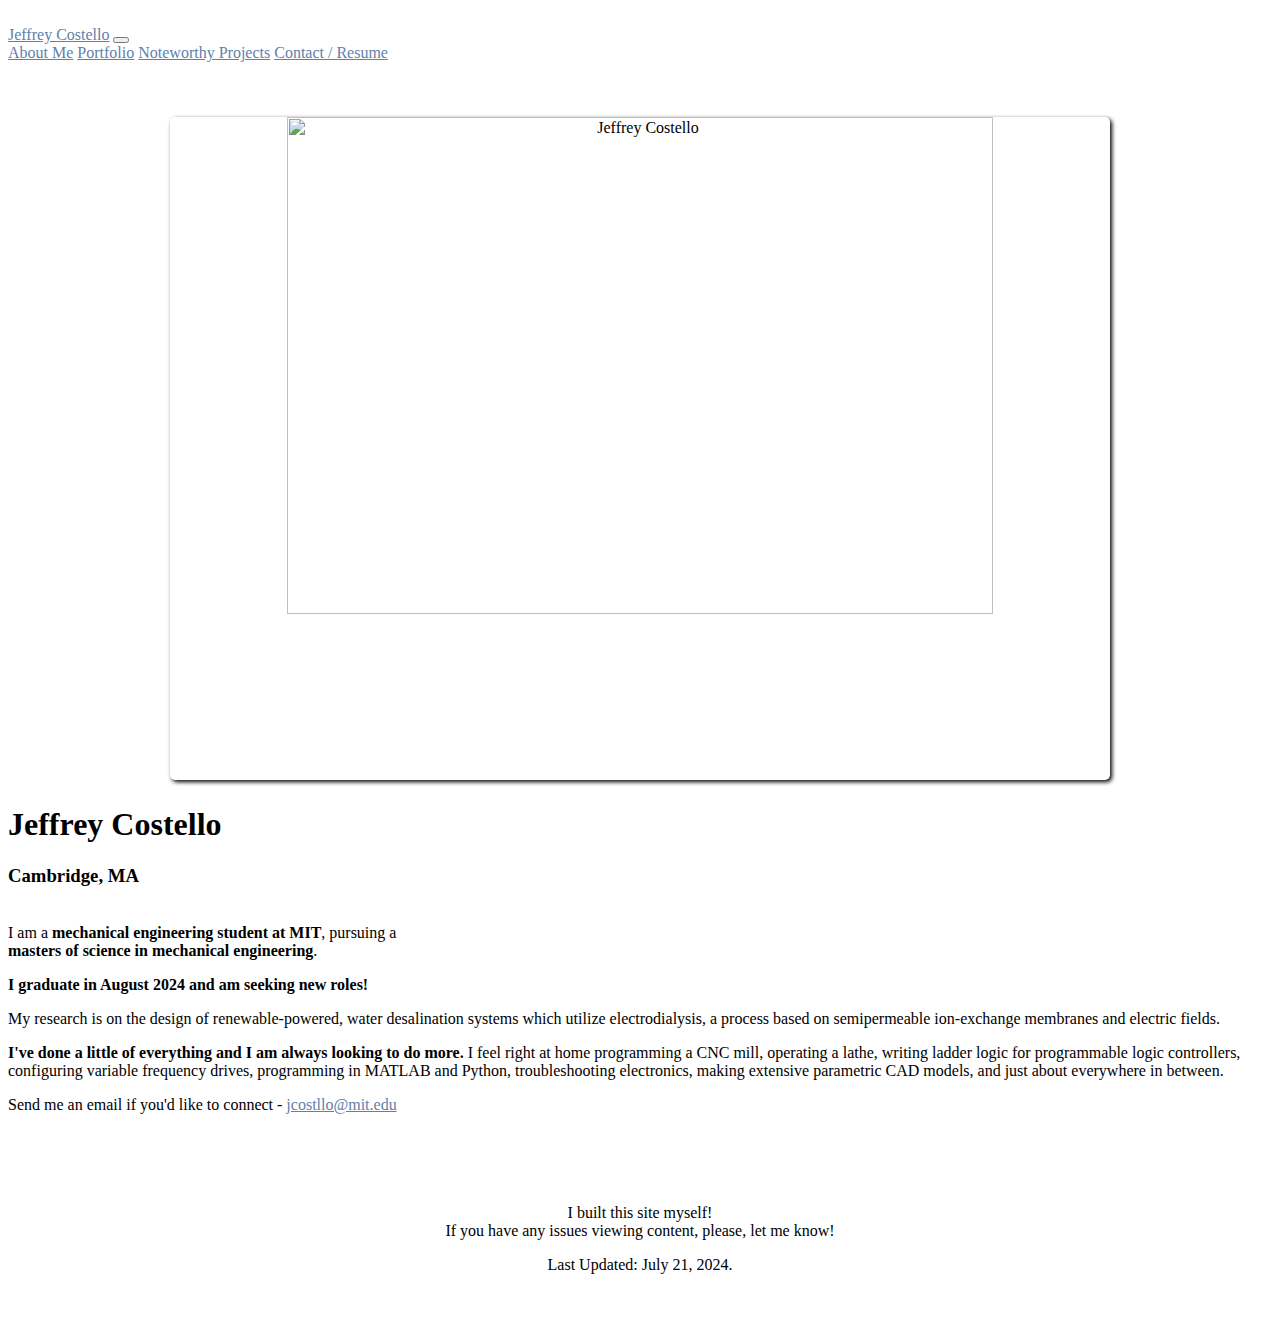
==== index.html @ 8f7f720f "new resume" ====
<html>

<head>
  <title>Jeffrey Costello</title>
  <meta charset="utf-8">
  <meta name="viewport" content="initial-scale=1">
  <link rel="stylesheet" href="node_modules\bootstrap\dist\css\bootstrap.min.css">
  <!-- <script src="node_modules\jquery\dist\jquery.min.js"></script> -->

  <!-- Import Bootstrap from their reccomended CDN (as of March 21, 2024). Link below. -->
  <!-- https://getbootstrap.com/docs/5.0/getting-started/download/ -->
  <link href="https://cdn.jsdelivr.net/npm/bootstrap@5.0.2/dist/css/bootstrap.min.css" rel="stylesheet"
    integrity="sha384-EVSTQN3/azprG1Anm3QDgpJLIm9Nao0Yz1ztcQTwFspd3yD65VohhpuuCOmLASjC" crossorigin="anonymous">
  <script src="https://cdn.jsdelivr.net/npm/bootstrap@5.0.2/dist/js/bootstrap.bundle.min.js"
    integrity="sha384-MrcW6ZMFYlzcLA8Nl+NtUVF0sA7MsXsP1UyJoMp4YLEuNSfAP+JcXn/tWtIaxVXM"
    crossorigin="anonymous"></script>

  <link rel="stylesheet" href="jdcostllo.css">
</head>

<body, style="padding: 20px;">

  <!-- https://getbootstrap.com/docs/5.0/components/navbar/ -->
  <nav class="navbar navbar-expand-lg navbar-light bg-light">
    <div class="container-fluid">
      <a class="navbar-brand" href="index.html">Jeffrey Costello</a>
      <button class="navbar-toggler" type="button" data-bs-toggle="collapse" data-bs-target="#navbarNavAltMarkup"
        aria-controls="navbarNavAltMarkup" aria-expanded="false" aria-label="Toggle navigation">
        <span class="navbar-toggler-icon"></span>
      </button>
      <div class="collapse navbar-collapse" id="navbarNavAltMarkup">
        <div class="navbar-nav">
          <!-- <a class="nav-link" href="index.html">Home</a>   -->
          <a class="nav-link" href="about.html">About Me</a>
          <a class="nav-link" href="portfolio.html">Portfolio</a>
          <a class="nav-link" href="other.html">Noteworthy Projects</a>
          <a class="nav-link" href="contact.html">Contact / Resume</a>
        </div>
      </div>
    </div>
  </nav>


  <!-- https://getbootstrap.com/docs/5.0/layout/grid/ -->
  <div class="container" style="padding-top: 50px;">
    <div class="row align-items-center">
      <div class="col pic-col" align="center">
        <img class="portfolio-pic" src="StaticImages\index_Headshot.JPG" alt="Jeffrey Costello">
      </div>
      <div class="col porfolio-text">

        <h1>Jeffrey Costello</h1>
        <h3>Cambridge, MA</h3>

        <p>
          <br>
          I am a <b>mechanical engineering student at MIT</b>, pursuing a
          <br><b>masters of science in mechanical engineering</b>.
        </p>

        <p>
          <b>I graduate in August 2024 and
            am seeking new roles!</b>
        </p>

        <p>
          My research is
          on the design of renewable-powered, water desalination systems
          which utilize electrodialysis, a process based on
          semipermeable ion-exchange membranes and electric
          fields.
        </p>

        <p>
          <b>I've done a little of everything and I am always looking
            to do more.</b> I feel right at home programming a CNC mill,
          operating a lathe, writing ladder logic for programmable logic
          controllers, configuring variable frequency drives,
          programming in MATLAB and Python, troubleshooting electronics,
          making extensive parametric CAD models, and just about
          everywhere in between.
        </p>
        <p>
          Send me an email if you'd like to connect - <a href="mailto:jcostllo@mit.edu!">jcostllo@mit.edu</a>
        </p>



      </div>
    </div>
  </div>

  <div class="container align-items-center" style="padding: 20px;"></div>
  <div class="col" align="center">
    <p><br>I built this site myself!<br>If you have any issues viewing content, please, let me know!</p>
    <p>Last Updated: July 21, 2024.</p>
  </div>
  </div>

  </body>

</html>
---- jdcostllo.css ----
/* color palette https://www.nordtheme.com/ */

a {
  color: #5E81AC
}

.pic-col {
  text-align: center;
  padding: 5px;
}

.portfolio-pic {
  justify-content: center;
  min-width: 300px;
  width: 75%;
  box-shadow: 2px 2px 4px #000000;
  border-radius: 5px;
}

.porfolio-text {
  min-width: 300px;
}
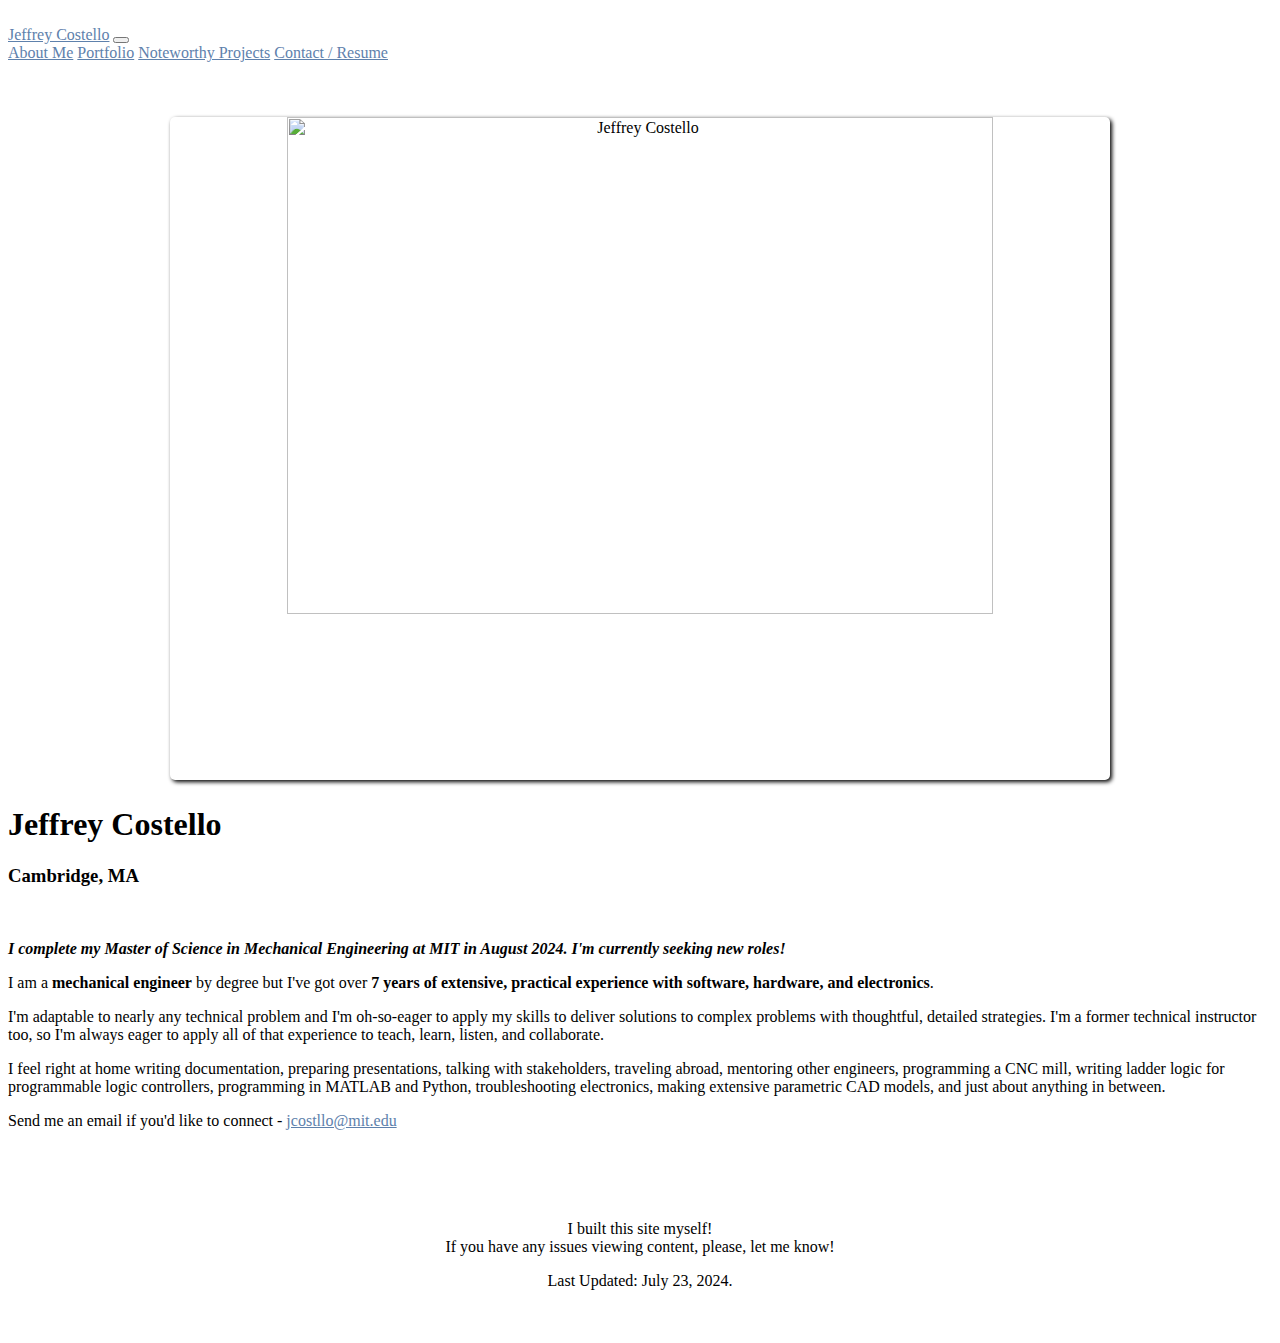
==== commit 01649c76: "some minor work changes on some of the header pages" ====
--- a/index.html
+++ b/index.html
@@ -52,33 +52,44 @@
         <h1>Jeffrey Costello</h1>
         <h3>Cambridge, MA</h3>
 
+        <br>
+
         <p>
-          <br>
-          I am a <b>mechanical engineering student at MIT</b>, pursuing a
-          <br><b>masters of science in mechanical engineering</b>.
+          <b><i>I complete my Master of Science in Mechanical Engineering at MIT in August 2024. I'm currently seeking
+              new
+              roles!</i></b>
         </p>
 
         <p>
-          <b>I graduate in August 2024 and
-            am seeking new roles!</b>
+          I am a <b>mechanical engineer</b> by degree but I've got over <b>7 years of extensive, practical experience
+            with
+            software, hardware, and electronics</b>.
         </p>
 
-        <p>
+
+
+        <!-- <p>
           My research is
           on the design of renewable-powered, water desalination systems
           which utilize electrodialysis, a process based on
           semipermeable ion-exchange membranes and electric
           fields.
-        </p>
+        </p> -->
 
         <p>
-          <b>I've done a little of everything and I am always looking
-            to do more.</b> I feel right at home programming a CNC mill,
-          operating a lathe, writing ladder logic for programmable logic
-          controllers, configuring variable frequency drives,
+          I'm adaptable to nearly any technical problem and I'm oh-so-eager
+          to apply my skills to deliver solutions to complex problems with thoughtful, detailed
+          strategies. I'm a former technical instructor too, so I'm always eager to apply all of that experience to
+          teach, learn, listen, and collaborate.
+        </p>
+        <p>I feel right at home writing documentation, preparing presentations, talking with stakeholders, traveling
+          abroad,
+          mentoring other engineers, programming a CNC mill,
+          writing ladder logic for programmable logic
+          controllers,
           programming in MATLAB and Python, troubleshooting electronics,
           making extensive parametric CAD models, and just about
-          everywhere in between.
+          anything in between.
         </p>
         <p>
           Send me an email if you'd like to connect - <a href="mailto:jcostllo@mit.edu!">jcostllo@mit.edu</a>
@@ -91,9 +102,11 @@
   </div>
 
   <div class="container align-items-center" style="padding: 20px;"></div>
-  <div class="col" align="center">
-    <p><br>I built this site myself!<br>If you have any issues viewing content, please, let me know!</p>
-    <p>Last Updated: July 21, 2024.</p>
+  <div class="row align-items-center">
+    <div class="col" align="center">
+      <p><br>I built this site myself!<br>If you have any issues viewing content, please, let me know!</p>
+      <p>Last Updated: July 23, 2024.</p>
+    </div>
   </div>
   </div>
 
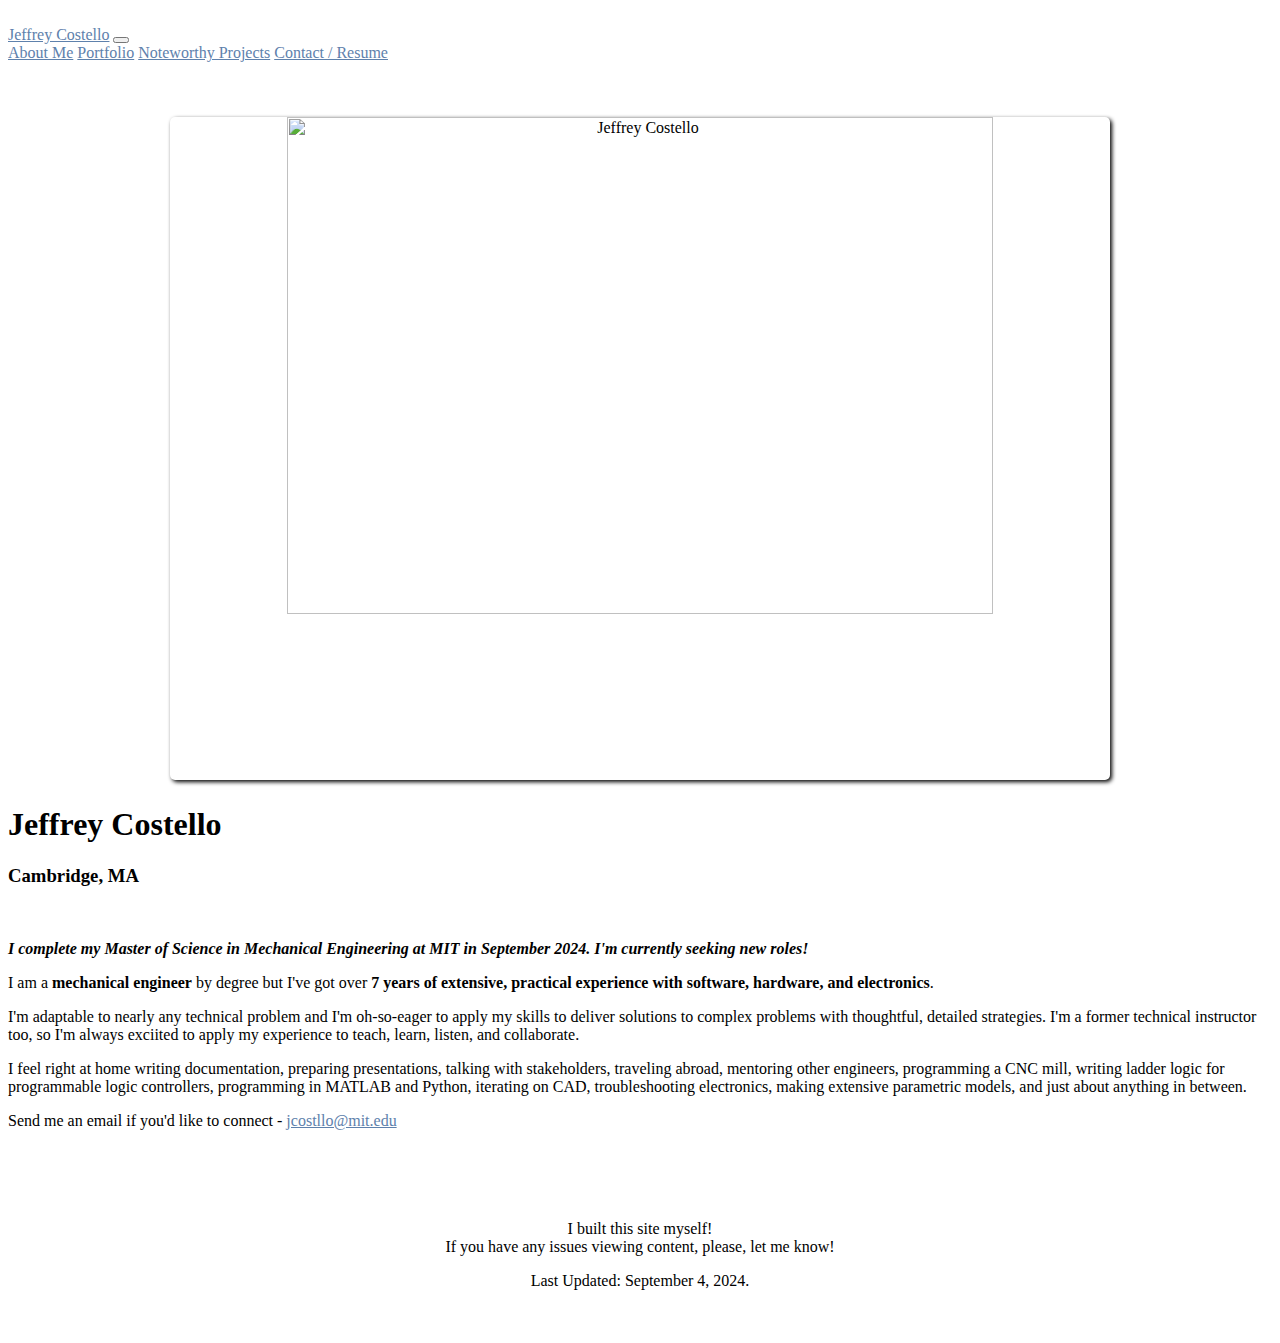
==== commit 00eb40c9: "new resume, word changes on the front cover" ====
--- a/index.html
+++ b/index.html
@@ -55,7 +55,7 @@
         <br>
 
         <p>
-          <b><i>I complete my Master of Science in Mechanical Engineering at MIT in August 2024. I'm currently seeking
+          <b><i>I complete my Master of Science in Mechanical Engineering at MIT in September 2024. I'm currently seeking
               new
               roles!</i></b>
         </p>
@@ -79,7 +79,7 @@
         <p>
           I'm adaptable to nearly any technical problem and I'm oh-so-eager
           to apply my skills to deliver solutions to complex problems with thoughtful, detailed
-          strategies. I'm a former technical instructor too, so I'm always eager to apply all of that experience to
+          strategies. I'm a former technical instructor too, so I'm always exciited to apply my experience to
           teach, learn, listen, and collaborate.
         </p>
         <p>I feel right at home writing documentation, preparing presentations, talking with stakeholders, traveling
@@ -87,8 +87,8 @@
           mentoring other engineers, programming a CNC mill,
           writing ladder logic for programmable logic
           controllers,
-          programming in MATLAB and Python, troubleshooting electronics,
-          making extensive parametric CAD models, and just about
+          programming in MATLAB and Python, iterating on CAD, troubleshooting electronics,
+          making extensive parametric models, and just about
           anything in between.
         </p>
         <p>
@@ -105,7 +105,7 @@
   <div class="row align-items-center">
     <div class="col" align="center">
       <p><br>I built this site myself!<br>If you have any issues viewing content, please, let me know!</p>
-      <p>Last Updated: July 23, 2024.</p>
+      <p>Last Updated: September 4, 2024.</p>
     </div>
   </div>
   </div>
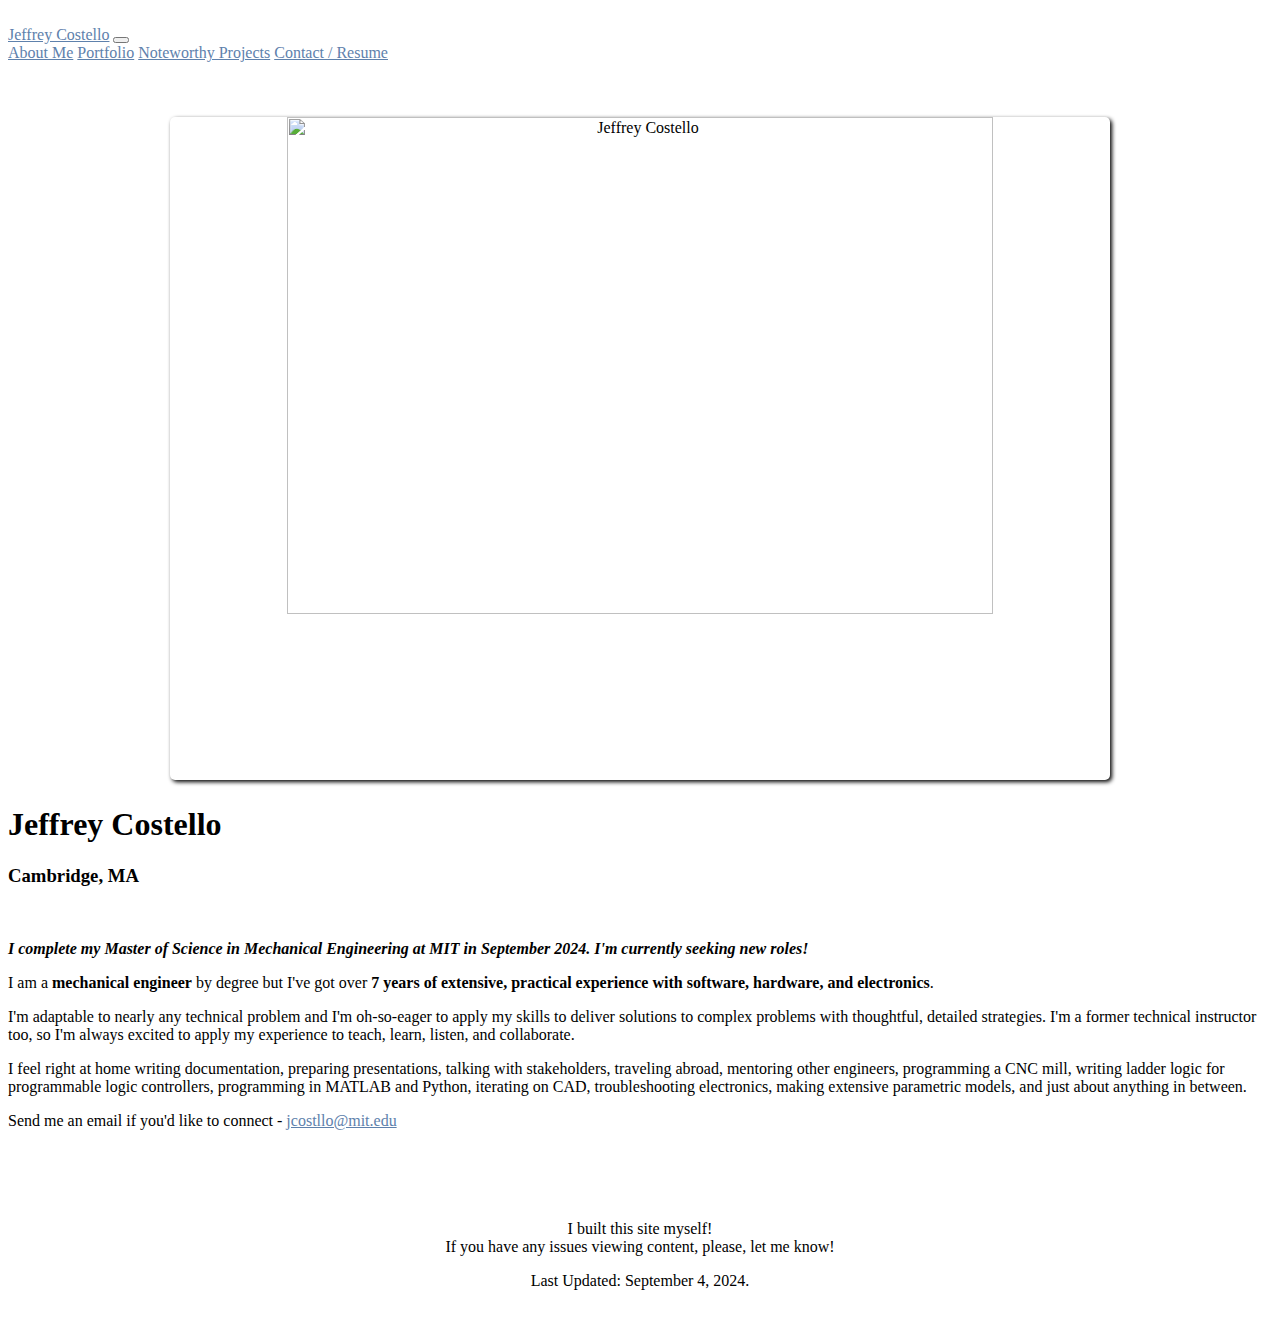
==== commit 5ad43314: "typo on the main page" ====
--- a/index.html
+++ b/index.html
@@ -79,7 +79,7 @@
         <p>
           I'm adaptable to nearly any technical problem and I'm oh-so-eager
           to apply my skills to deliver solutions to complex problems with thoughtful, detailed
-          strategies. I'm a former technical instructor too, so I'm always exciited to apply my experience to
+          strategies. I'm a former technical instructor too, so I'm always excited to apply my experience to
           teach, learn, listen, and collaborate.
         </p>
         <p>I feel right at home writing documentation, preparing presentations, talking with stakeholders, traveling
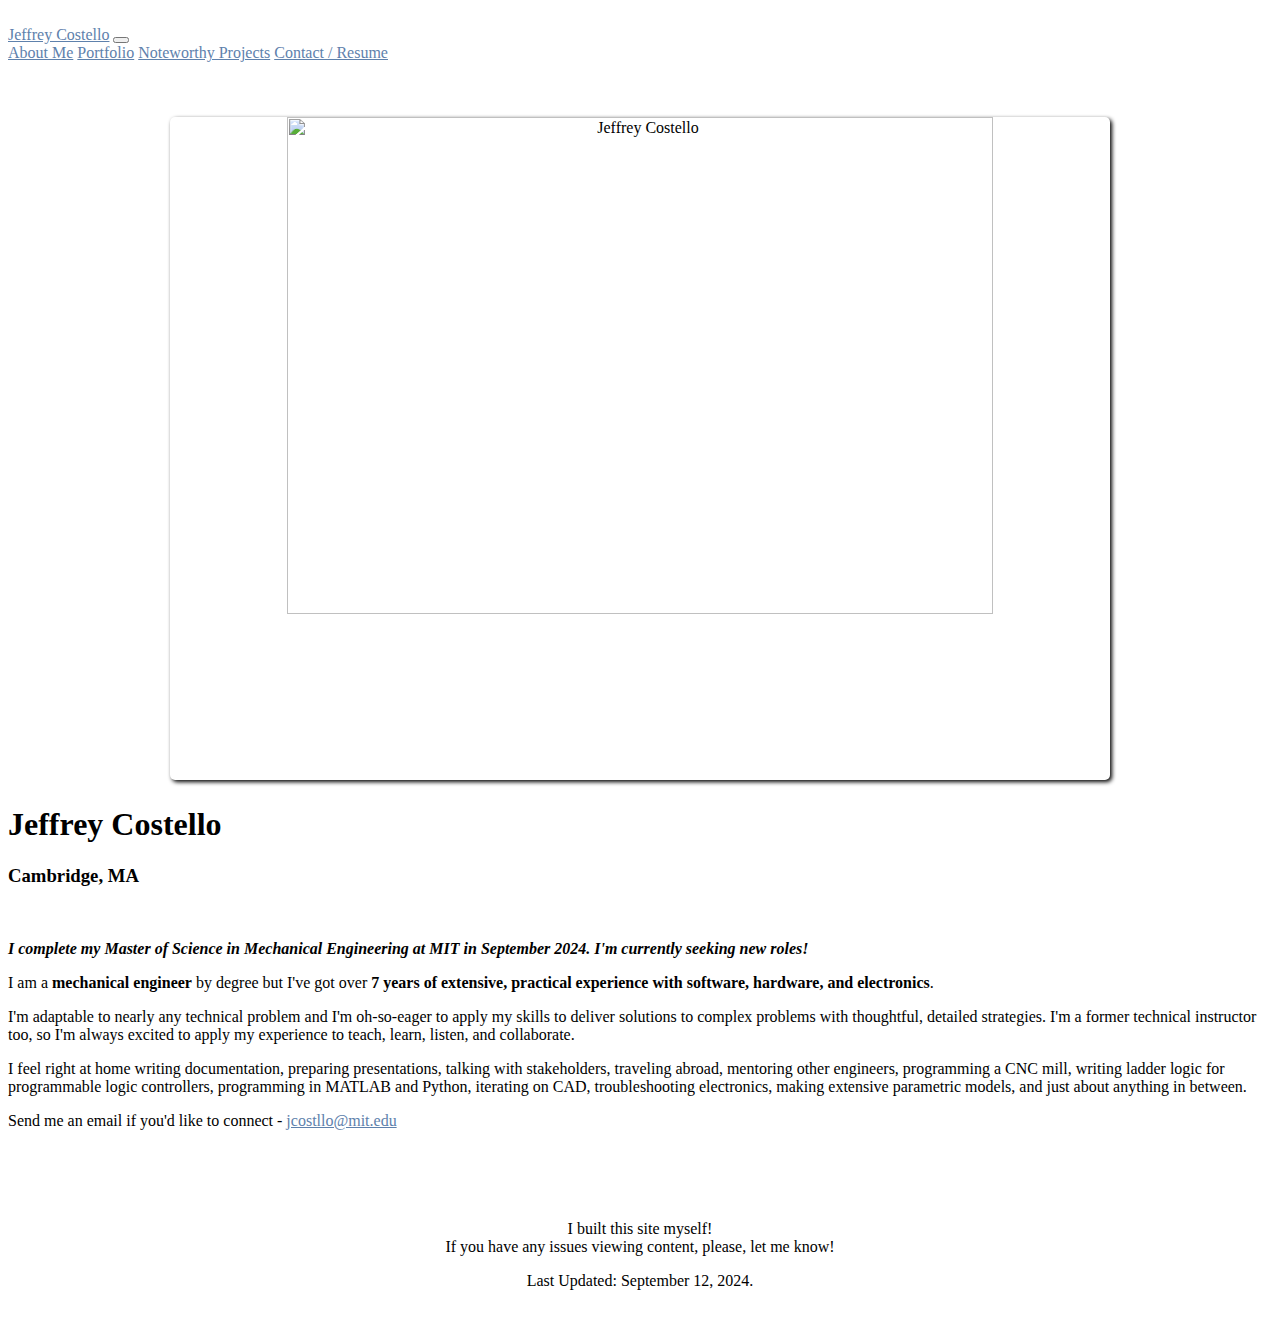
==== commit f3074b6b: "typos and some word changes" ====
--- a/index.html
+++ b/index.html
@@ -105,7 +105,7 @@
   <div class="row align-items-center">
     <div class="col" align="center">
       <p><br>I built this site myself!<br>If you have any issues viewing content, please, let me know!</p>
-      <p>Last Updated: September 4, 2024.</p>
+      <p>Last Updated: September 12, 2024.</p>
     </div>
   </div>
   </div>
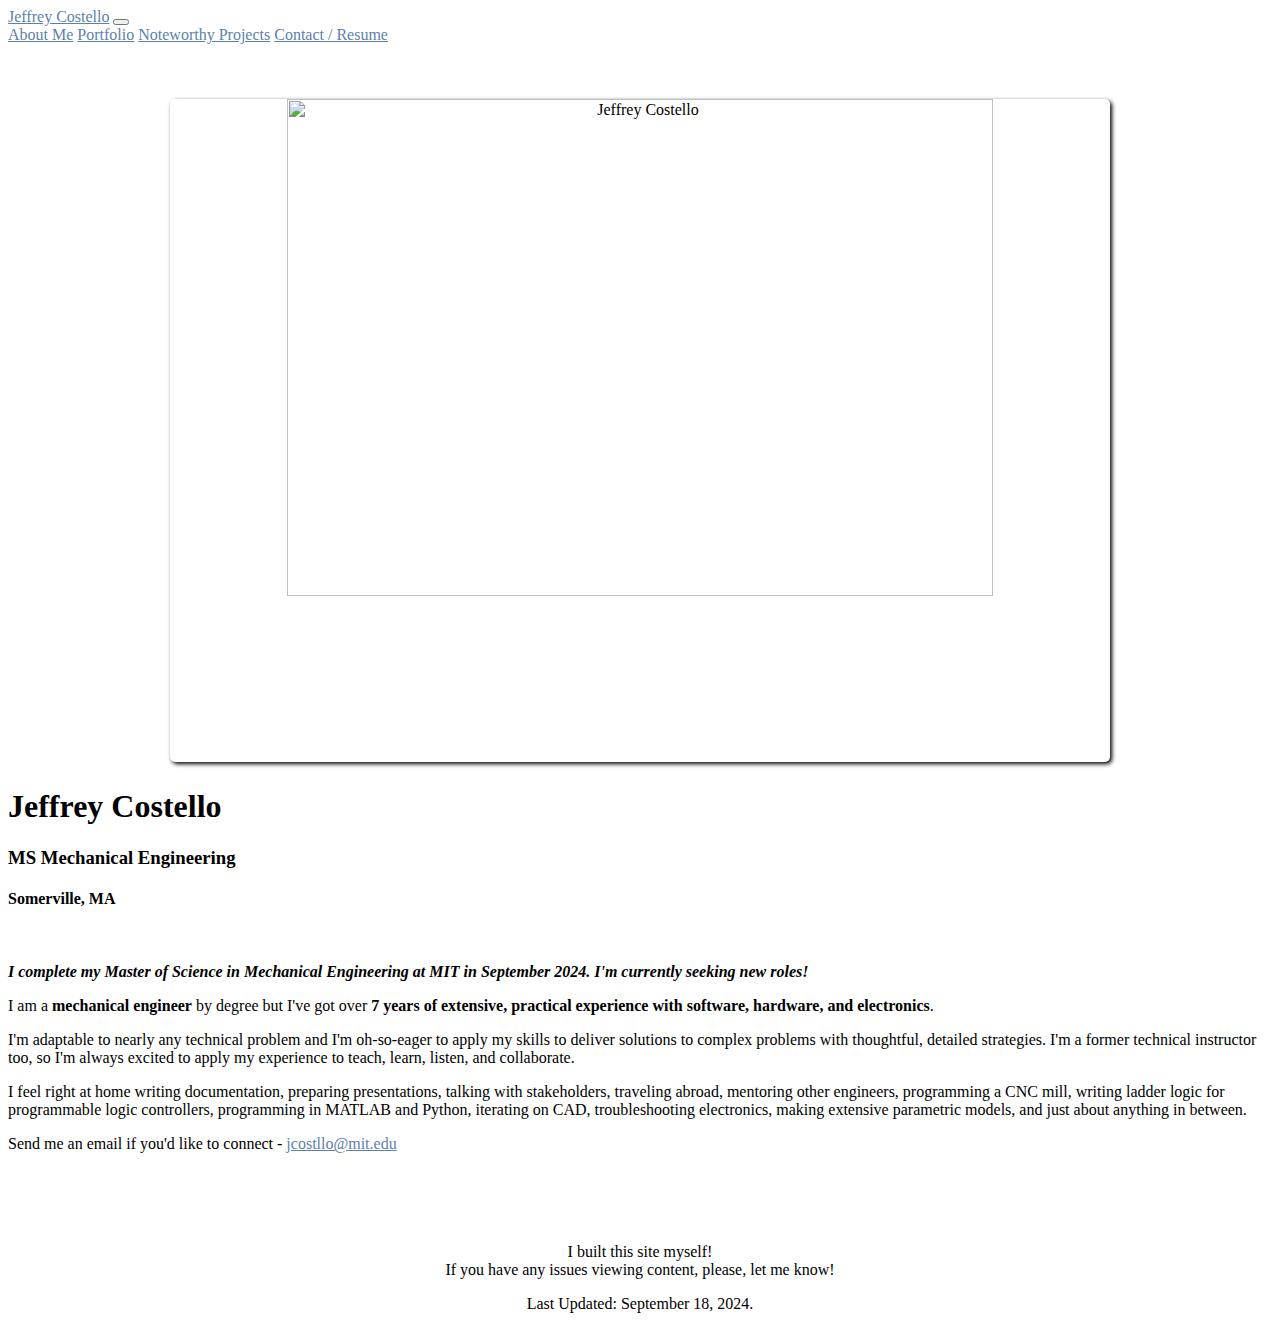
==== commit 7f17ce40: "logos and some subtle style changes" ====
--- a/index.html
+++ b/index.html
@@ -18,7 +18,8 @@
   <link rel="stylesheet" href="jdcostllo.css">
 </head>
 
-<body, style="padding: 20px;">
+<!-- <body, style="padding: 20px;"> -->
+  <body>
 
   <!-- https://getbootstrap.com/docs/5.0/components/navbar/ -->
   <nav class="navbar navbar-expand-lg navbar-light bg-light">
@@ -49,8 +50,9 @@
       </div>
       <div class="col porfolio-text">
 
-        <h1>Jeffrey Costello</h1>
-        <h3>Cambridge, MA</h3>
+        <h1>Jeffrey Costello
+        <h3>MS Mechanical Engineering</h3>
+        <h4>Somerville, MA</h4>
 
         <br>
 
@@ -105,7 +107,7 @@
   <div class="row align-items-center">
     <div class="col" align="center">
       <p><br>I built this site myself!<br>If you have any issues viewing content, please, let me know!</p>
-      <p>Last Updated: September 12, 2024.</p>
+      <p>Last Updated: September 18, 2024.</p>
     </div>
   </div>
   </div>
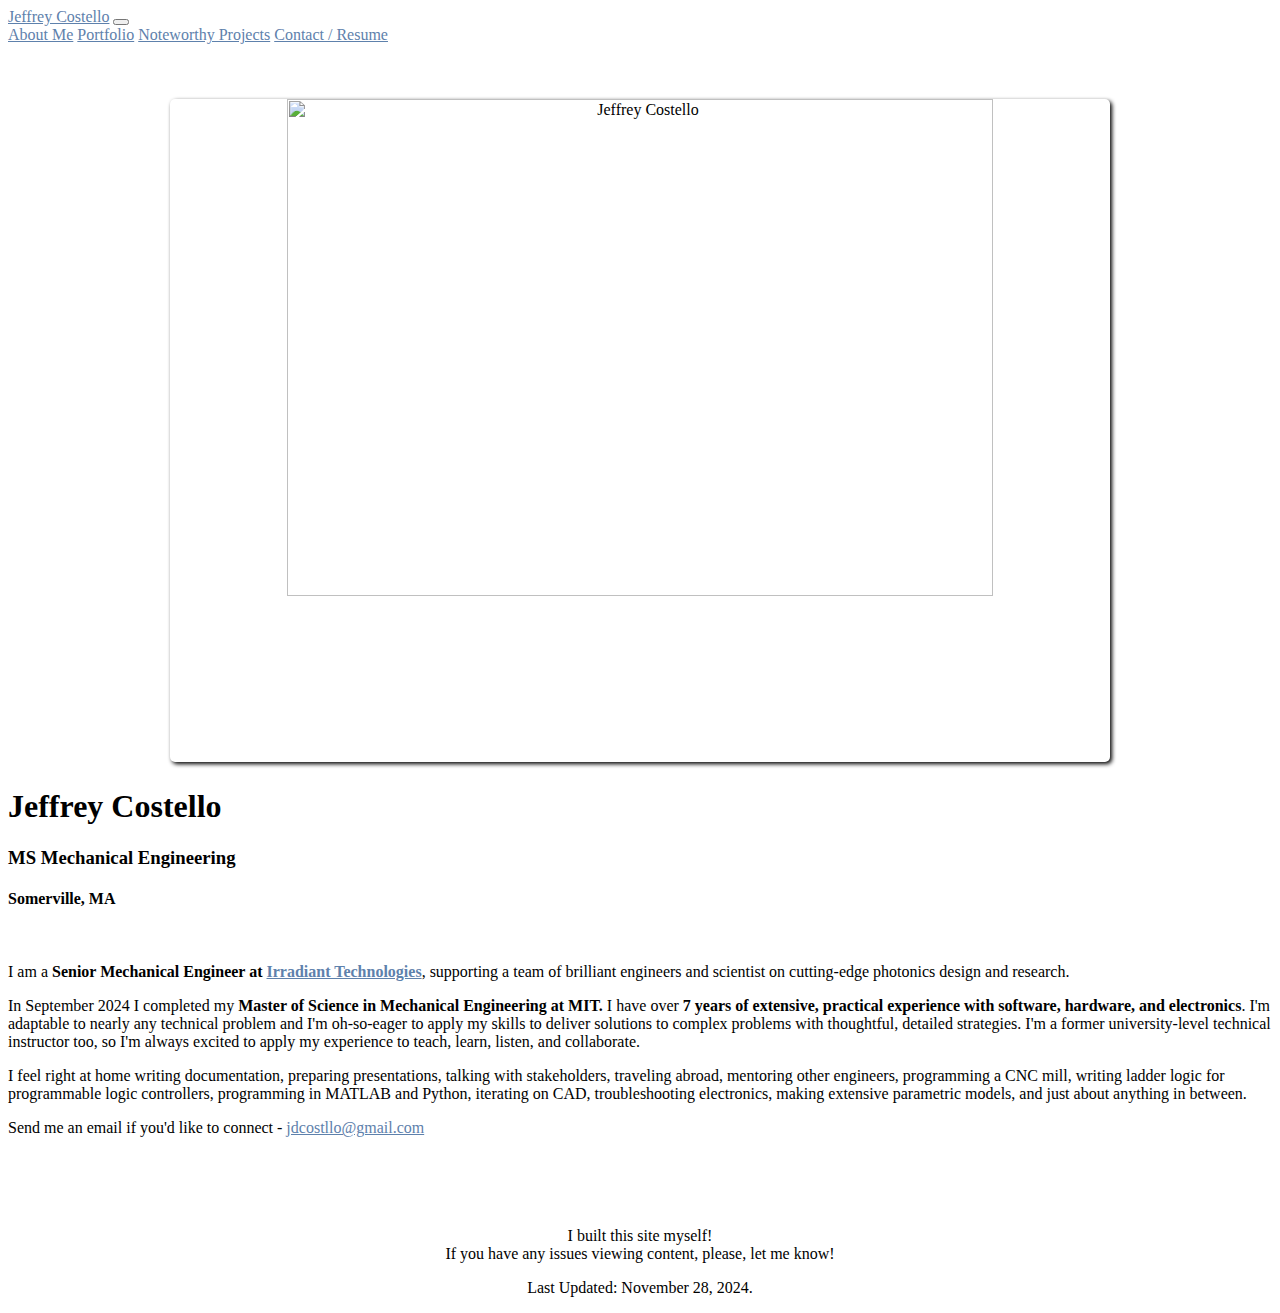
==== commit b2dd1b98: "changing some of the text after getting hired at Irradiant" ====
--- a/index.html
+++ b/index.html
@@ -19,10 +19,11 @@
 </head>
 
 <!-- <body, style="padding: 20px;"> -->
-  <body>
+
+<body>
 
   <!-- https://getbootstrap.com/docs/5.0/components/navbar/ -->
-  <nav class="navbar navbar-expand-lg navbar-light bg-light">
+  <nav class="navbar navbar-expand-lg navbar-dark bg-dark">
     <div class="container-fluid">
       <a class="navbar-brand" href="index.html">Jeffrey Costello</a>
       <button class="navbar-toggler" type="button" data-bs-toggle="collapse" data-bs-target="#navbarNavAltMarkup"
@@ -51,26 +52,18 @@
       <div class="col porfolio-text">
 
         <h1>Jeffrey Costello
-        <h3>MS Mechanical Engineering</h3>
-        <h4>Somerville, MA</h4>
+          <h3>MS Mechanical Engineering</h3>
+          <h4>Somerville, MA</h4>
 
-        <br>
+          <br>
 
-        <p>
-          <b><i>I complete my Master of Science in Mechanical Engineering at MIT in September 2024. I'm currently seeking
-              new
-              roles!</i></b>
-        </p>
-
-        <p>
-          I am a <b>mechanical engineer</b> by degree but I've got over <b>7 years of extensive, practical experience
-            with
-            software, hardware, and electronics</b>.
-        </p>
+          <p>I am a <b>Senior Mechanical Engineer at <a href="https://www.irradiant.tech/">Irradiant
+                Technologies</a></b>, supporting a team of brilliant engineers and scientist on cutting-edge photonics
+            design and research.</p>
 
 
 
-        <!-- <p>
+          <!-- <p>
           My research is
           on the design of renewable-powered, water desalination systems
           which utilize electrodialysis, a process based on
@@ -78,24 +71,27 @@
           fields.
         </p> -->
 
-        <p>
-          I'm adaptable to nearly any technical problem and I'm oh-so-eager
-          to apply my skills to deliver solutions to complex problems with thoughtful, detailed
-          strategies. I'm a former technical instructor too, so I'm always excited to apply my experience to
-          teach, learn, listen, and collaborate.
-        </p>
-        <p>I feel right at home writing documentation, preparing presentations, talking with stakeholders, traveling
-          abroad,
-          mentoring other engineers, programming a CNC mill,
-          writing ladder logic for programmable logic
-          controllers,
-          programming in MATLAB and Python, iterating on CAD, troubleshooting electronics,
-          making extensive parametric models, and just about
-          anything in between.
-        </p>
-        <p>
-          Send me an email if you'd like to connect - <a href="mailto:jcostllo@mit.edu!">jcostllo@mit.edu</a>
-        </p>
+          <p>
+            In September 2024 I completed my <b>Master of Science in Mechanical Engineering at MIT.</b>
+            I have over <b>7 years of extensive, practical experience
+              with
+              software, hardware, and electronics</b>. I'm adaptable to nearly any technical problem and I'm oh-so-eager
+            to apply my skills to deliver solutions to complex problems with thoughtful, detailed
+            strategies. I'm a former university-level technical instructor too, so I'm always excited to apply my experience to
+            teach, learn, listen, and collaborate.
+          </p>
+          <p>I feel right at home writing documentation, preparing presentations, talking with stakeholders, traveling
+            abroad,
+            mentoring other engineers, programming a CNC mill,
+            writing ladder logic for programmable logic
+            controllers,
+            programming in MATLAB and Python, iterating on CAD, troubleshooting electronics,
+            making extensive parametric models, and just about
+            anything in between.
+          </p>
+          <p>
+            Send me an email if you'd like to connect - <a href="mailto:jdcostllo@gmail.com">jdcostllo@gmail.com</a>
+          </p>
 
 
 
@@ -107,11 +103,11 @@
   <div class="row align-items-center">
     <div class="col" align="center">
       <p><br>I built this site myself!<br>If you have any issues viewing content, please, let me know!</p>
-      <p>Last Updated: September 18, 2024.</p>
+      <p>Last Updated: November 28, 2024.</p>
     </div>
   </div>
   </div>
 
-  </body>
+</body>
 
 </html>